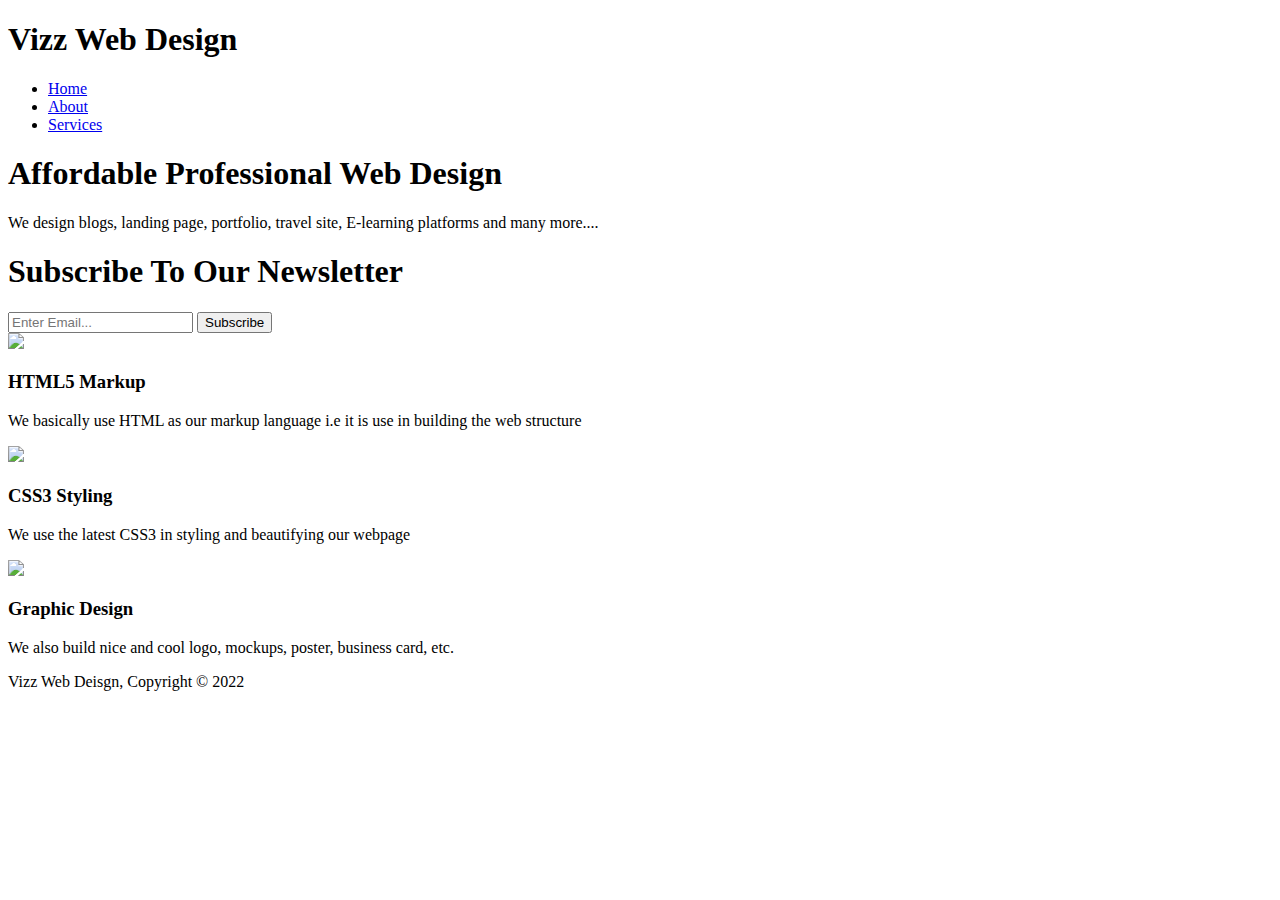
==== index.html @ 6620279b "Add files via upload" ====
<!DOCTYPE html>

<html>

  <head>
    <meta charset="utf-8">
    <meta name="description" content="Affordable and professional web design">
	  <meta name="keywords" content="web design, affordable web design, professional web design">
  	<meta name="author" content="Habib Adebayo">
  	<link rel="stylesheet" href="https://cdnjs.cloudflare.com/ajax/libs/font-awesome/4.7.0/css/font-awesome.min.css">
  	<meta name="viewport" content="width=device-width, initial-scale=1.0"/>
    <title>Vizz Web Deisgn | Welcome</title>
    <link rel="stylesheet" href="./css/style.css">
    <link rel="icon" href="img/favicon.png">

  </head>
  <body>
    <header>
      <div class="container">
        <div id="branding">
          <h1><span class="highlight"> Vizz</span> Web Design</h1>
        </div>
        <nav>
          <ul>
            <li class="current"><a href="index.html">Home</a></li>
            <li><a href="about.html">About</a></li>
            <li><a href="services.html">Services</a></li>
          </ul>
        </nav>
      </div>
    </header>

    <section id="showcase">
      <div class="container">
        <h1>Affordable Professional Web Design</h1>
        <p> We design blogs, landing page, portfolio, travel site, E-learning platforms and many more....</p>
      </div>
    </section>

    <section id="newsletter">
      <div class="container">
        <h1>Subscribe To Our Newsletter</h1>
        <form>
          <input type="email" placeholder="Enter Email..." required>
          <button type="submit" class="button_1">Subscribe</button>
        </form>
      </div>
    </section>

    <section id="boxes">
      <div class="container">
        <div class="box">
          <img src="./img/logo_html.png">
          <h3>HTML5 Markup</h3>
          <p class="text"> We basically use HTML as our markup language i.e it is use in building the web structure</p>
        </div>
        <div class="box">
          <img src="./img/logo_css.png">
          <h3>CSS3 Styling</h3>
          <p class="text"> We use the latest CSS3 in styling and beautifying our webpage </p>
        </div>
        <div class="box">
          <img src="./img/logo_brush.png">
          <h3>Graphic Design</h3>
          <p class="text"> We also build nice and cool logo, mockups, poster, business card, etc. </p>
        </div>
      </div>
    </section>

<footer>
      <p>Vizz Web Deisgn, Copyright &copy; 2022</p>
</footer>
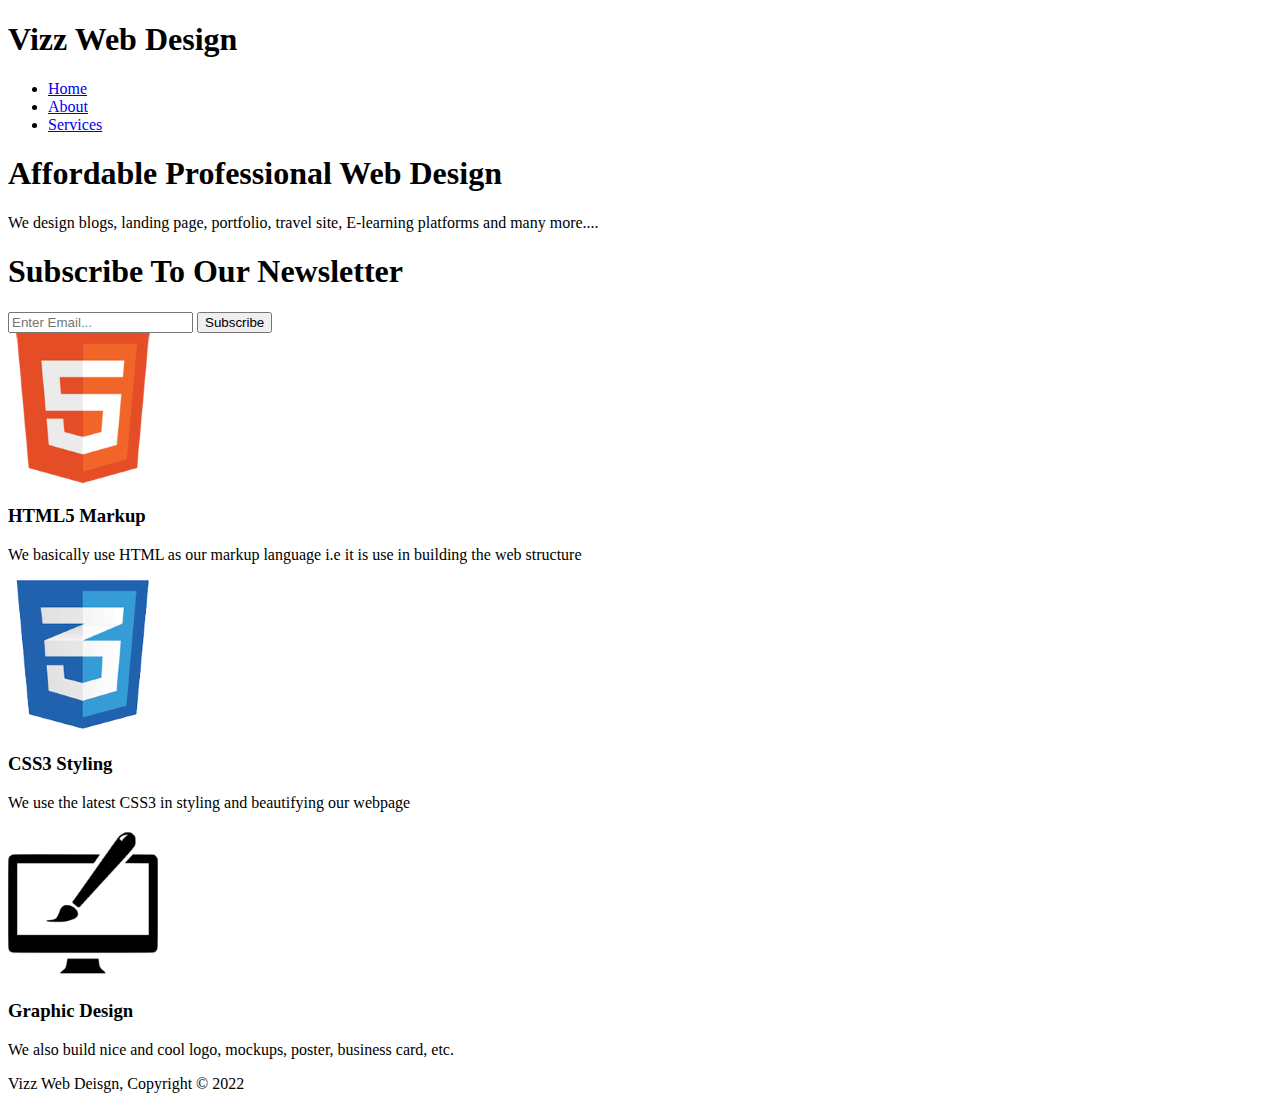
==== commit 4fe1bfdb: "Update index.html" ====
--- a/index.html
+++ b/index.html
@@ -11,7 +11,7 @@
   	<meta name="viewport" content="width=device-width, initial-scale=1.0"/>
     <title>Vizz Web Deisgn | Welcome</title>
     <link rel="stylesheet" href="./css/style.css">
-    <link rel="icon" href="img/favicon.png">
+    <link rel="icon" href="favicon.png">
 
   </head>
   <body>
@@ -50,17 +50,17 @@
     <section id="boxes">
       <div class="container">
         <div class="box">
-          <img src="./img/logo_html.png">
+          <img src="logo_html.png">
           <h3>HTML5 Markup</h3>
           <p class="text"> We basically use HTML as our markup language i.e it is use in building the web structure</p>
         </div>
         <div class="box">
-          <img src="./img/logo_css.png">
+          <img src="logo_css.png">
           <h3>CSS3 Styling</h3>
           <p class="text"> We use the latest CSS3 in styling and beautifying our webpage </p>
         </div>
         <div class="box">
-          <img src="./img/logo_brush.png">
+          <img src="logo_brush.png">
           <h3>Graphic Design</h3>
           <p class="text"> We also build nice and cool logo, mockups, poster, business card, etc. </p>
         </div>
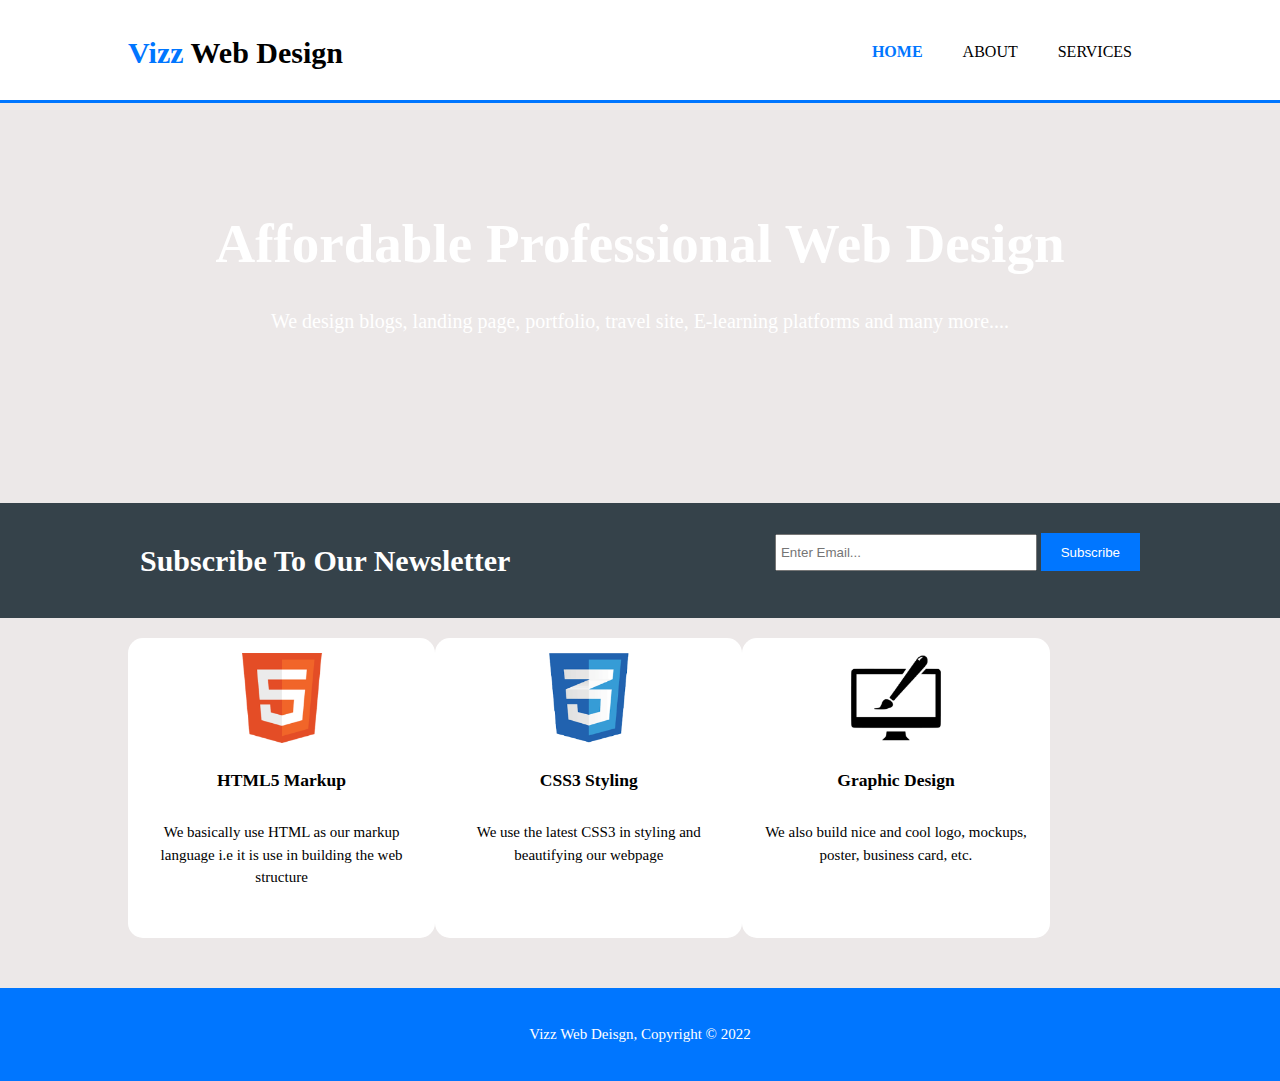
==== commit 4739509d: "Update index.html" ====
--- a/index.html
+++ b/index.html
@@ -10,7 +10,7 @@
   	<link rel="stylesheet" href="https://cdnjs.cloudflare.com/ajax/libs/font-awesome/4.7.0/css/font-awesome.min.css">
   	<meta name="viewport" content="width=device-width, initial-scale=1.0"/>
     <title>Vizz Web Deisgn | Welcome</title>
-    <link rel="stylesheet" href="./css/style.css">
+    <link rel="stylesheet" href="style.css">
     <link rel="icon" href="favicon.png">
 
   </head>
--- a/style.css
+++ b/style.css
@@ -0,0 +1,216 @@
+body{
+  font: 15px/1.5 Times, "Times New Roman", serif;
+  padding:0;
+  margin:0;
+  background-color: #ece8e8;
+}
+
+/* Global */
+.container{
+  width:80%;
+  margin:auto;
+  overflow:hidden;
+}
+
+ul{
+  margin:0;
+  padding:0;
+}
+
+.button_1{
+  height:38px;
+  background: #0076ff;
+  border:0;
+  padding-left: 20px;
+  padding-right:20px;
+  color:#ffffff;
+}
+
+.dark{
+  padding:15px;
+  background:#35424a;
+  color:#ffffff;
+  margin-top:10px;
+  margin-bottom:10px;
+}
+
+/* Header **/
+header{
+  background: #fff;
+  color: #000;
+  padding-top:30px;
+  min-height:70px;
+  border-bottom:#0076ff 3px solid;
+}
+
+header a{
+  color: #000;
+  text-decoration:none;
+  text-transform: uppercase;
+  font-size:16px;
+}
+
+header li{
+  float:left;
+  display:inline;
+  padding: 0 20px 0 20px;
+}
+
+header #branding{
+  float:left;
+}
+
+header #branding h1{
+  margin:0;
+}
+
+header nav{
+  float:right;
+  margin-top:10px;
+}
+
+header .highlight, header .current a{
+  color: #0076ff;
+  font-weight:bold;
+}
+
+header a:hover{
+  color:#cccccc;
+  font-weight:bold;
+}
+
+/* Showcase */
+#showcase{
+  min-height:400px;
+  background:url('../img/showcase.jpg') no-repeat;
+  background-position: center;
+  background-size: cover;
+  text-align:center;
+  color:#ffffff;
+}
+
+#showcase h1{
+  margin-top:100px;
+  font-size:55px;
+  margin-bottom:10px;
+}
+
+#showcase p{
+  font-size:20px;
+}
+
+/* Newsletter */
+#newsletter{
+  padding:15px;
+  color:#ffffff;
+  background:#35424a;
+}
+
+#newsletter h1{
+  float:left;
+}
+
+#newsletter form {
+  float:right;
+  margin-top:15px;
+}
+
+#newsletter input[type="email"]{
+  padding:4px;
+  height:25px;
+  width:250px;
+  outline-color: #0076ff;
+}
+
+/* Boxes */
+#boxes{
+  margin-top:20px;
+}
+
+#boxes .box {
+  float:left;
+  text-align: center;
+  width: 30%;
+  height: 20em;
+  background: #fff;
+  margin-bottom: 2em;
+  border-radius: 1em;
+}
+
+#boxes .box img{
+  width:90px;
+  padding-top: 1em;
+}
+
+p.text {
+  padding: 10px 10px 10px 10px;
+}
+
+/* Sidebar */
+aside#sidebar{
+  float:right;
+  width:30%;
+  margin-top:10px;
+}
+
+aside#sidebar .quote input, aside#sidebar .quote textarea{
+  width:90%;
+  padding:5px;
+}
+
+/* Main-col */
+article#main-col{
+  float:left;
+  width:65%;
+}
+
+/* Services */
+ul#services li{
+  list-style: none;
+  padding:20px;
+  border: #cccccc solid 1px;
+  margin-bottom:5px;
+  background:#e6e6e6;
+}
+
+footer{
+  padding:20px;
+  margin-top:20px;
+  color: #ffffff;
+  background-color: #0076ff;
+  text-align: center;
+}
+
+/* Media Queries */
+@media(max-width: 768px){
+  header #branding,
+  header nav,
+  header nav li,
+  #newsletter h1,
+  #newsletter form,
+  #boxes .box,
+  article#main-col,
+  aside#sidebar{
+    float:none;
+    text-align:center;
+    width:100%;
+  }
+
+  header{
+    padding-bottom:20px;
+  }
+
+  #showcase h1{
+    margin-top:40px;
+  }
+
+  #newsletter button, .quote button{
+    display:block;
+    width:100%;
+  }
+
+  #newsletter form input[type="email"], .quote input, .quote textarea{
+    width:100%;
+    margin-bottom:5px;
+  }
+}
